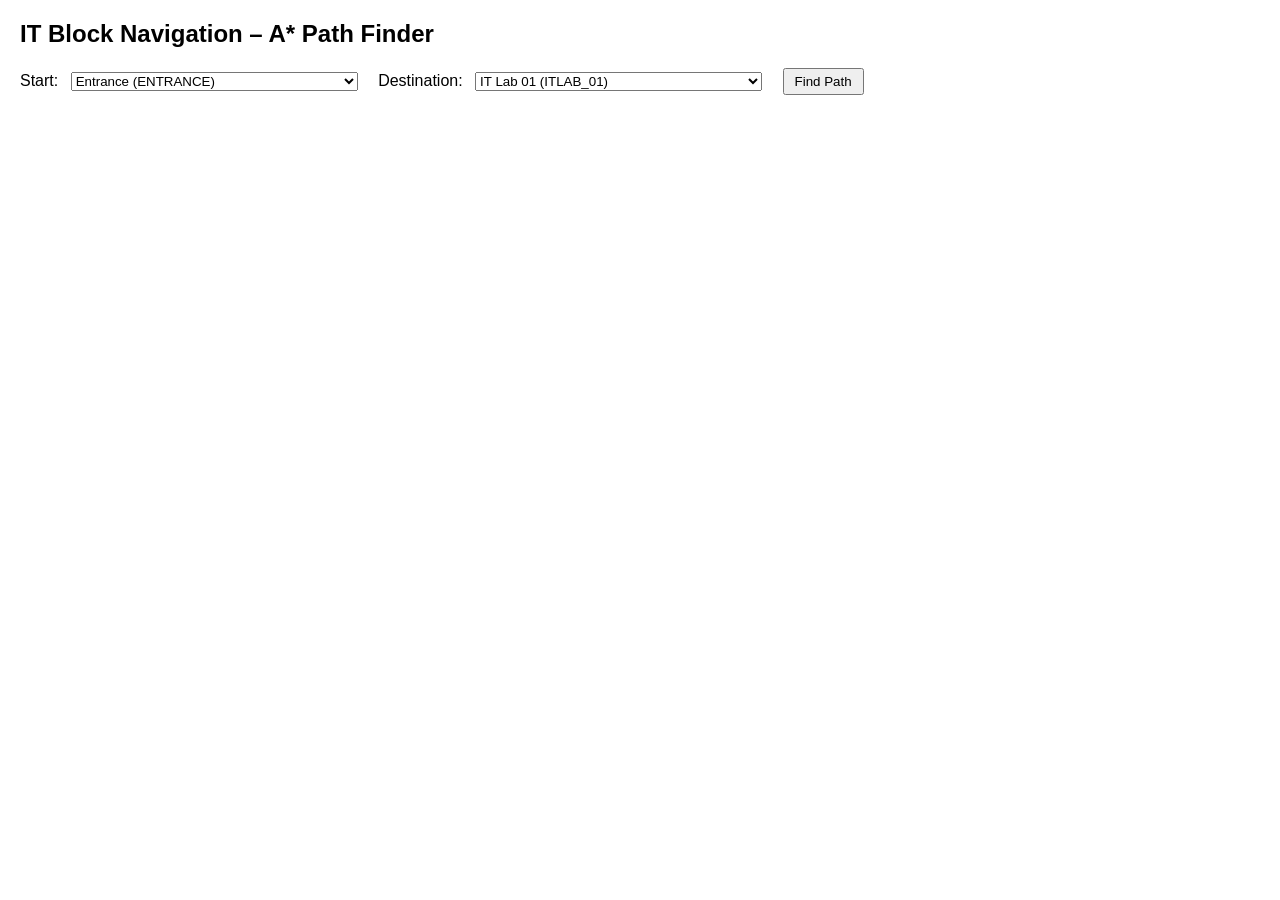
==== app/index.html/index.html @ db57fcbb "Create index.html" ====
<!DOCTYPE html>
<html lang="en">
<head>
  <meta charset="UTF-8" />
  <title>IT Block Navigation (A*)</title>
  <style>
    body { font-family: Arial, sans-serif; margin: 20px; }
    label { margin-right: 8px; }
    select { margin-right: 16px; }
    button { padding: 4px 10px; }
    #output { margin-top: 20px; white-space: pre-wrap; font-family: monospace; }
  </style>
</head>
<body>
  <h2>IT Block Navigation – A* Path Finder</h2>

  <div>
    <label for="startNode">Start:</label>
    <select id="startNode"></select>

    <label for="goalNode">Destination:</label>
    <select id="goalNode"></select>

    <button id="findPathBtn">Find Path</button>
  </div>

  <div id="output"></div>

  <script>
    // ----------------- Graph Data -----------------
    const graphData = {
      "nodes": [
        { "id": "C_ENTRANCE",    "name": "Corridor Entrance",        "type": "corridor" },
        { "id": "C_BOTTOM_MID",  "name": "Bottom Corridor Middle",   "type": "corridor" },
        { "id": "C_BOTTOM_RIGHT","name": "Bottom Corridor Right",    "type": "corridor" },
        { "id": "C_RIGHT_MID",   "name": "Right Corridor Middle",    "type": "corridor" },
        { "id": "C_RIGHT_TOP",   "name": "Right Corridor Top",       "type": "corridor" },
        { "id": "C_TOP_MID",     "name": "Top Corridor Middle",      "type": "corridor" },
        { "id": "C_TOP_LEFT",    "name": "Top Corridor Left",        "type": "corridor" },

        { "id": "ENTRANCE",      "name": "Entrance",                 "type": "entrance" },
        { "id": "ITLAB_01",      "name": "IT Lab 01",                "type": "lab" },
        { "id": "ITLAB_02",      "name": "IT Lab 02",                "type": "lab" },
        { "id": "ITLAB_03",      "name": "IT Lab 03",                "type": "lab" },
        { "id": "ROOM_101",      "name": "Room 101",                 "type": "classroom" },
        { "id": "ROOM_102",      "name": "Room 102",                 "type": "classroom" },
        { "id": "ROOM_103",      "name": "Room 103",                 "type": "classroom" },
        { "id": "CREATIVE_ROOM", "name": "Creative Room",            "type": "room" },
        { "id": "STAFF_ROOM_01", "name": "Staff Room 01",            "type": "staff" },
        { "id": "STAFF_ROOM_02", "name": "Staff Room 02",            "type": "staff" },
        { "id": "AIML_HOD",      "name": "AIML HoD Room",            "type": "office" },
        { "id": "UPS_ROOM",      "name": "UPS Room",                 "type": "utility" },
        { "id": "LIFT",          "name": "Lift",                     "type": "lift" },
        { "id": "STAIRS",        "name": "Staircase",                "type": "stairs" },
        { "id": "BOYS_WASHROOM", "name": "Boys Washroom",            "type": "washroom" },
        { "id": "GIRLS_WASHROOM","name": "Girls Washroom",           "type": "washroom" }
      ],

      "edges": [
        { "from": "C_ENTRANCE",    "to": "C_BOTTOM_MID",   "cost": 1 },
        { "from": "C_BOTTOM_MID",  "to": "C_BOTTOM_RIGHT", "cost": 1 },
        { "from": "C_BOTTOM_RIGHT","to": "C_RIGHT_MID",    "cost": 1 },
        { "from": "C_RIGHT_MID",   "to": "C_RIGHT_TOP",    "cost": 1 },
        { "from": "C_RIGHT_TOP",   "to": "C_TOP_MID",      "cost": 1 },
        { "from": "C_TOP_MID",     "to": "C_TOP_LEFT",     "cost": 1 },

        { "from": "ENTRANCE",      "to": "C_ENTRANCE",     "cost": 1 },
        { "from": "ITLAB_01",      "to": "C_ENTRANCE",     "cost": 1 },
        { "from": "CREATIVE_ROOM", "to": "C_BOTTOM_MID",   "cost": 1 },
        { "from": "ROOM_103",      "to": "C_BOTTOM_MID",   "cost": 1 },
        { "from": "ITLAB_03",      "to": "C_BOTTOM_RIGHT", "cost": 1 },

        { "from": "ROOM_102",      "to": "C_RIGHT_MID",    "cost": 1 },
        { "from": "UPS_ROOM",      "to": "C_RIGHT_MID",    "cost": 1 },
        { "from": "STAFF_ROOM_01", "to": "C_RIGHT_TOP",    "cost": 1 },
        { "from": "LIFT",          "to": "C_RIGHT_TOP",    "cost": 0.5 },
        { "from": "STAIRS",        "to": "C_RIGHT_TOP",    "cost": 0.5 },

        { "from": "ITLAB_02",      "to": "C_TOP_MID",      "cost": 1 },
        { "from": "STAFF_ROOM_02", "to": "C_TOP_MID",      "cost": 1 },
        { "from": "AIML_HOD",      "to": "C_TOP_MID",      "cost": 1 },
        { "from": "ROOM_101",      "to": "C_TOP_LEFT",     "cost": 1 },
        { "from": "BOYS_WASHROOM", "to": "C_TOP_LEFT",     "cost": 0.5 },
        { "from": "GIRLS_WASHROOM","to": "C_TOP_LEFT",     "cost": 0.5 }
      ]
    };

    // ----------------- Build adjacency list -----------------
    function buildGraph(data) {
      const adj = {};
      data.nodes.forEach(n => adj[n.id] = []);
      data.edges.forEach(e => {
        adj[e.from].push({ to: e.to, cost: e.cost });
        adj[e.to].push({ to: e.from, cost: e.cost }); // undirected
      });
      return adj;
    }

    const graph = buildGraph(graphData);

    // ----------------- A* Algorithm -----------------
    function aStar(graph, start, goal) {
      // heuristic is 0 (no coordinates yet)
      const h = () => 0;

      const openSet = new Set([start]);
      const cameFrom = {};

      const gScore = {};
      const fScore = {};
      Object.keys(graph).forEach(n => {
        gScore[n] = Infinity;
        fScore[n] = Infinity;
      });
      gScore[start] = 0;
      fScore[start] = h(start);

      while (openSet.size > 0) {
        // node in openSet with lowest fScore
        let current = null;
        let lowestF = Infinity;
        for (const n of openSet) {
          if (fScore[n] < lowestF) {
            lowestF = fScore[n];
            current = n;
          }
        }

        if (current === goal) {
          const path = reconstructPath(cameFrom, current);
          return { path, totalCost: gScore[current] };
        }

        openSet.delete(current);

        for (const neighbor of graph[current]) {
          const tentativeG = gScore[current] + neighbor.cost;

          if (tentativeG < gScore[neighbor.to]) {
            cameFrom[neighbor.to] = current;
            gScore[neighbor.to] = tentativeG;
            fScore[neighbor.to] = tentativeG + h(neighbor.to);

            if (!openSet.has(neighbor.to)) {
              openSet.add(neighbor.to);
            }
          }
        }
      }

      return { path: null, totalCost: Infinity };
    }

    function reconstructPath(cameFrom, current) {
      const totalPath = [current];
      while (current in cameFrom) {
        current = cameFrom[current];
        totalPath.unshift(current);
      }
      return totalPath;
    }

    // ----------------- UI Wiring -----------------
    const startSel = document.getElementById('startNode');
    const goalSel  = document.getElementById('goalNode');
    const output   = document.getElementById('output');

    // fill dropdowns with node IDs (only meaningful places, not internal corridor names if you like)
    function populateSelects() {
      graphData.nodes.forEach(node => {
        const opt1 = document.createElement('option');
        opt1.value = node.id;
        opt1.textContent = node.name + " (" + node.id + ")";
        startSel.appendChild(opt1);

        const opt2 = document.createElement('option');
        opt2.value = node.id;
        opt2.textContent = node.name + " (" + node.id + ")";
        goalSel.appendChild(opt2);
      });

      // default: Entrance -> IT Lab 01
      startSel.value = "ENTRANCE";
      goalSel.value  = "ITLAB_01";
    }

    document.getElementById('findPathBtn').addEventListener('click', () => {
      const start = startSel.value;
      const goal  = goalSel.value;

      const result = aStar(graph, start, goal);

      if (!result.path) {
        output.textContent = "No path found.";
        return;
      }

      const jsonResult = {
        start: start,
        goal: goal,
        path: result.path,
        totalCost: result.totalCost
      };

      output.textContent = JSON.stringify(jsonResult, null, 2);
    });

    populateSelects();
  </script>
</body>
</html>
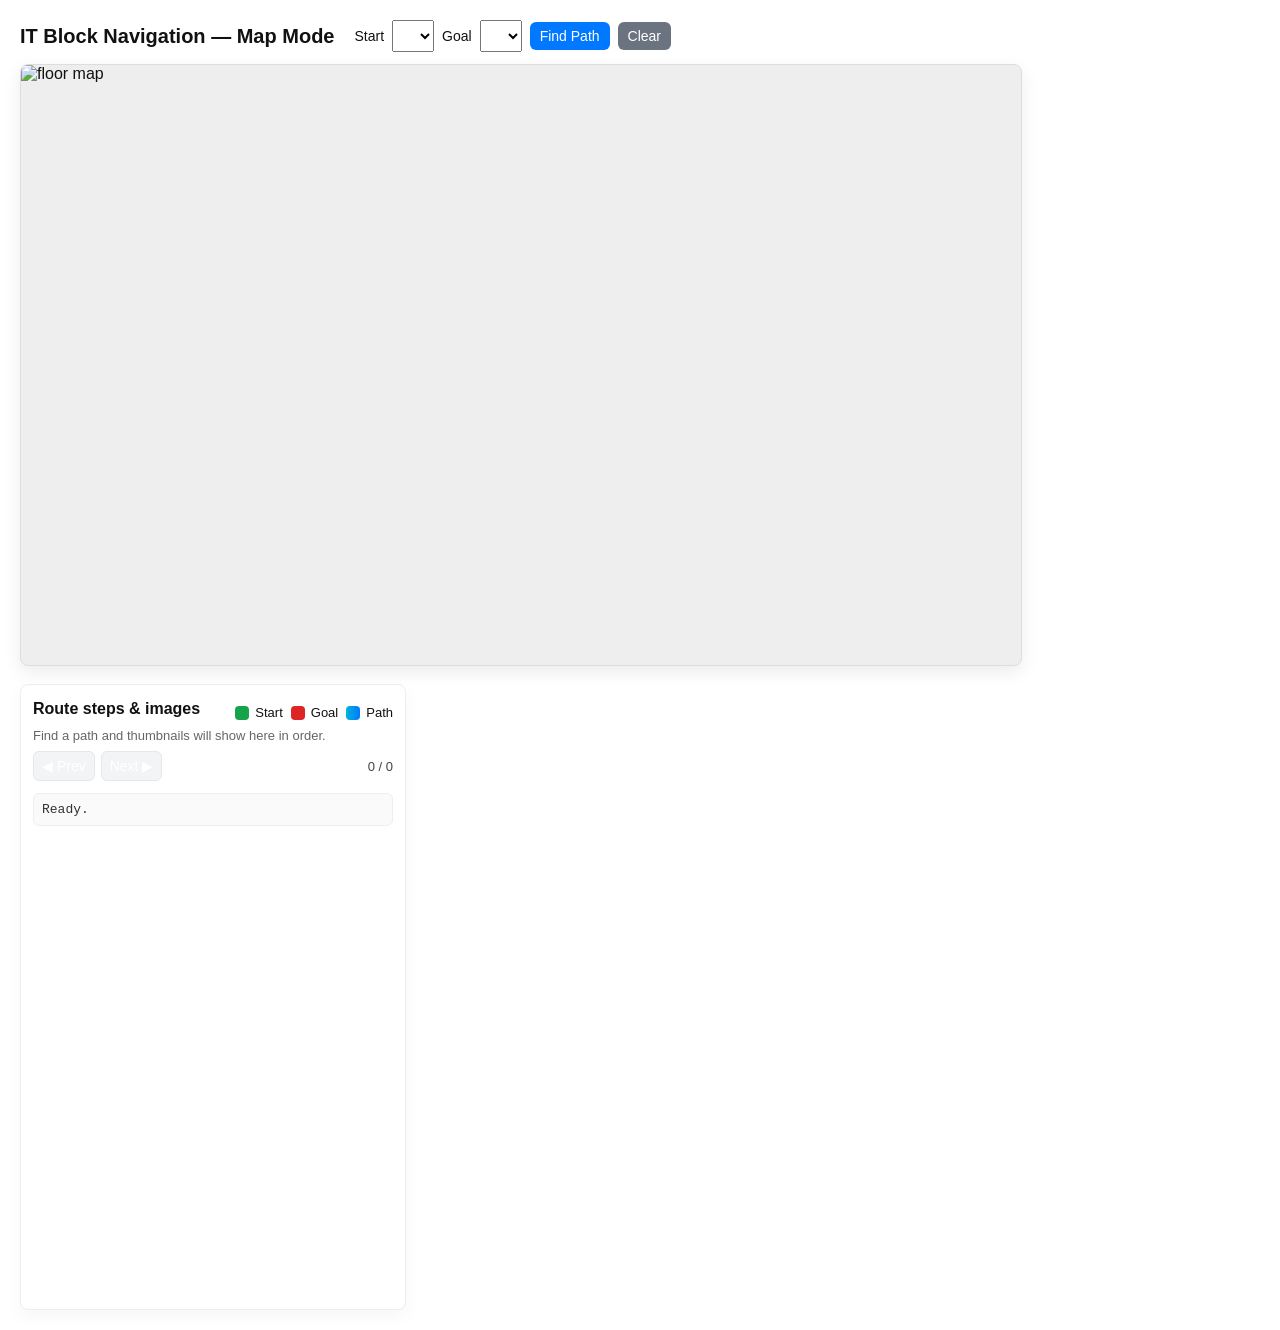
==== commit 1ccf8905: "CHANGE change" ====
--- a/app/index.html/index.html
+++ b/app/index.html/index.html
@@ -1,211 +1,491 @@
 <!DOCTYPE html>
 <html lang="en">
 <head>
-  <meta charset="UTF-8" />
-  <title>IT Block Navigation (A*)</title>
+  <meta charset="utf-8" />
+  <title>IT Block Navigation — Map Mode</title>
+  <meta name="viewport" content="width=device-width,initial-scale=1" />
   <style>
-    body { font-family: Arial, sans-serif; margin: 20px; }
-    label { margin-right: 8px; }
-    select { margin-right: 16px; }
-    button { padding: 4px 10px; }
-    #output { margin-top: 20px; white-space: pre-wrap; font-family: monospace; }
+    :root{
+      --map-width: 1000px;
+      --map-height: 600px;
+      --marker-size: 20px;
+      --accent: #0078ff;
+    }
+    body{ font-family: Inter, Arial, sans-serif; margin:20px; color:#111;}
+    header{ display:flex; gap:12px; align-items:center; flex-wrap:wrap; }
+    h2{ margin:0 8px 0 0; font-size:20px; }
+    .controls{ display:flex; gap:8px; align-items:center; flex-wrap:wrap; }
+    label{ font-size:14px; }
+    select, button{ padding:6px 10px; font-size:14px; }
+    button{ cursor:pointer; background:var(--accent); color:white; border:none; border-radius:6px; }
+    #mapArea{ margin-top:12px; display:flex; gap:18px; align-items:flex-start; flex-wrap:wrap; }
+    #mapContainer{
+      position:relative;
+      width:var(--map-width);
+      height:var(--map-height);
+      border:1px solid #ddd;
+      border-radius:8px;
+      overflow:hidden;
+      box-shadow:0 6px 18px rgba(0,0,0,0.08);
+      background:#eee;
+    }
+    #floorMap{ width:100%; height:100%; object-fit:cover; display:block; user-select:none; -webkit-user-drag:none;}
+    .svgOverlay{ position:absolute; inset:0; pointer-events:none; }
+    .marker{
+      position:absolute;
+      width:var(--marker-size);
+      height:var(--marker-size);
+      background:var(--accent);
+      border-radius:50%;
+      transform:translate(-50%,-50%);
+      box-shadow:0 2px 6px rgba(0,0,0,0.25);
+      display:flex; align-items:center; justify-content:center; color:white; font-weight:600;
+      font-size:11px; cursor:pointer; pointer-events:auto;
+      border:2px solid #fff;
+    }
+    .marker.start{ background: #16a34a; }
+    .marker.goal{ background: #dc2626; }
+    .marker:hover{ transform:translate(-50%,-50%) scale(1.15); z-index:30; }
+    #sidePanel{ width:360px; min-height:var(--map-height); border:1px solid #eee; border-radius:8px; padding:12px; box-shadow:0 6px 18px rgba(0,0,0,0.04); background:#fff; }
+    #pathImages{ display:flex; flex-direction:column; gap:8px; margin-top:8px; }
+    .stepImg{ display:flex; gap:8px; align-items:center; }
+    .stepImg img{ width:120px; height:80px; object-fit:cover; border-radius:6px; border:1px solid #ddd; }
+    .stepInfo{ font-size:13px; }
+    .controlsRow{ display:flex; gap:8px; align-items:center; margin-top:8px; }
+    #output{ margin-top:12px; font-family:monospace; white-space:pre-wrap; font-size:13px; color:#333; max-height:160px; overflow:auto; background:#fafafa; padding:8px; border-radius:6px; border:1px solid #eee;}
+    .playback{ display:flex; gap:6px; align-items:center; margin-top:8px; }
+    .btn-small{ padding:6px 8px; background:#f3f4f6; border-radius:6px; border:1px solid #e5e7eb; cursor:pointer; }
+    .legend{ display:flex; gap:8px; margin-top:8px; font-size:13px; }
+    .legend .item{ display:flex; gap:6px; align-items:center; }
+    .legend .sw{ width:14px; height:14px; border-radius:4px; display:inline-block; }
+    /* small responsive */
+    @media (max-width:1150px){
+      #mapContainer{ width:720px; height:430px; }
+      #sidePanel{ width:320px; min-height:430px; }
+    }
+    @media (max-width:900px){
+      #mapArea{ flex-direction:column; }
+      #mapContainer{ width:100%; height:420px; }
+      #sidePanel{ width:100%; min-height:auto; }
+    }
   </style>
 </head>
 <body>
-  <h2>IT Block Navigation – A* Path Finder</h2>
-
-  <div>
-    <label for="startNode">Start:</label>
-    <select id="startNode"></select>
-
-    <label for="goalNode">Destination:</label>
-    <select id="goalNode"></select>
-
-    <button id="findPathBtn">Find Path</button>
+  <header>
+    <h2>IT Block Navigation — Map Mode</h2>
+    <div class="controls">
+      <label for="startNode">Start</label>
+      <select id="startNode"></select>
+
+      <label for="goalNode">Goal</label>
+      <select id="goalNode"></select>
+
+      <button id="findPathBtn">Find Path</button>
+      <button id="clearBtn" style="background:#6b7280;">Clear</button>
+    </div>
+  </header>
+
+  <div id="mapArea">
+    <div id="mapContainer">
+      <!-- map image (make sure path exists) -->
+      <img id="floorMap" src="data/Buildings/IT_block/floors/floor0/photos/floormap_0.jpeg" alt="floor map" />
+      <!-- svg overlay for path -->
+      <svg class="svgOverlay" id="svgOverlay" viewBox="0 0 1000 600" preserveAspectRatio="none" xmlns="http://www.w3.org/2000/svg">
+        <defs>
+          <linearGradient id="g" x1="0" x2="1">
+            <stop offset="0%" stop-color="#00b4d8"/>
+            <stop offset="100%" stop-color="#0078ff"/>
+          </linearGradient>
+        </defs>
+        <polyline id="pathLine" points="" fill="none" stroke="url(#g)" stroke-width="8" stroke-linecap="round" stroke-linejoin="round" opacity="0.9"/>
+      </svg>
+    </div>
+
+    <aside id="sidePanel">
+      <div style="display:flex;justify-content:space-between;align-items:center;">
+        <strong>Route steps & images</strong>
+        <div class="legend">
+          <div class="item"><span class="sw" style="background:#16a34a"></span>Start</div>
+          <div class="item"><span class="sw" style="background:#dc2626"></span>Goal</div>
+          <div class="item"><span class="sw" style="background:linear-gradient(90deg,#00b4d8,#0078ff)"></span>Path</div>
+        </div>
+      </div>
+
+      <div id="pathImages">
+        <div style="font-size:13px;color:#666;">Find a path and thumbnails will show here in order.</div>
+      </div>
+
+      <div class="playback">
+        <button id="prevStep" class="btn-small">◀ Prev</button>
+        <button id="nextStep" class="btn-small">Next ▶</button>
+        <div id="stepCounter" style="margin-left:auto;font-size:13px;color:#444;">0 / 0</div>
+      </div>
+
+      <div id="output" aria-live="polite">Ready.</div>
+    </aside>
   </div>
 
-  <div id="output"></div>
-
   <script>
-    // ----------------- Graph Data -----------------
-    const graphData = {
-      "nodes": [
-        { "id": "C_ENTRANCE",    "name": "Corridor Entrance",        "type": "corridor" },
-        { "id": "C_BOTTOM_MID",  "name": "Bottom Corridor Middle",   "type": "corridor" },
-        { "id": "C_BOTTOM_RIGHT","name": "Bottom Corridor Right",    "type": "corridor" },
-        { "id": "C_RIGHT_MID",   "name": "Right Corridor Middle",    "type": "corridor" },
-        { "id": "C_RIGHT_TOP",   "name": "Right Corridor Top",       "type": "corridor" },
-        { "id": "C_TOP_MID",     "name": "Top Corridor Middle",      "type": "corridor" },
-        { "id": "C_TOP_LEFT",    "name": "Top Corridor Left",        "type": "corridor" },
-
-        { "id": "ENTRANCE",      "name": "Entrance",                 "type": "entrance" },
-        { "id": "ITLAB_01",      "name": "IT Lab 01",                "type": "lab" },
-        { "id": "ITLAB_02",      "name": "IT Lab 02",                "type": "lab" },
-        { "id": "ITLAB_03",      "name": "IT Lab 03",                "type": "lab" },
-        { "id": "ROOM_101",      "name": "Room 101",                 "type": "classroom" },
-        { "id": "ROOM_102",      "name": "Room 102",                 "type": "classroom" },
-        { "id": "ROOM_103",      "name": "Room 103",                 "type": "classroom" },
-        { "id": "CREATIVE_ROOM", "name": "Creative Room",            "type": "room" },
-        { "id": "STAFF_ROOM_01", "name": "Staff Room 01",            "type": "staff" },
-        { "id": "STAFF_ROOM_02", "name": "Staff Room 02",            "type": "staff" },
-        { "id": "AIML_HOD",      "name": "AIML HoD Room",            "type": "office" },
-        { "id": "UPS_ROOM",      "name": "UPS Room",                 "type": "utility" },
-        { "id": "LIFT",          "name": "Lift",                     "type": "lift" },
-        { "id": "STAIRS",        "name": "Staircase",                "type": "stairs" },
-        { "id": "BOYS_WASHROOM", "name": "Boys Washroom",            "type": "washroom" },
-        { "id": "GIRLS_WASHROOM","name": "Girls Washroom",           "type": "washroom" }
-      ],
-
-      "edges": [
-        { "from": "C_ENTRANCE",    "to": "C_BOTTOM_MID",   "cost": 1 },
-        { "from": "C_BOTTOM_MID",  "to": "C_BOTTOM_RIGHT", "cost": 1 },
-        { "from": "C_BOTTOM_RIGHT","to": "C_RIGHT_MID",    "cost": 1 },
-        { "from": "C_RIGHT_MID",   "to": "C_RIGHT_TOP",    "cost": 1 },
-        { "from": "C_RIGHT_TOP",   "to": "C_TOP_MID",      "cost": 1 },
-        { "from": "C_TOP_MID",     "to": "C_TOP_LEFT",     "cost": 1 },
-
-        { "from": "ENTRANCE",      "to": "C_ENTRANCE",     "cost": 1 },
-        { "from": "ITLAB_01",      "to": "C_ENTRANCE",     "cost": 1 },
-        { "from": "CREATIVE_ROOM", "to": "C_BOTTOM_MID",   "cost": 1 },
-        { "from": "ROOM_103",      "to": "C_BOTTOM_MID",   "cost": 1 },
-        { "from": "ITLAB_03",      "to": "C_BOTTOM_RIGHT", "cost": 1 },
-
-        { "from": "ROOM_102",      "to": "C_RIGHT_MID",    "cost": 1 },
-        { "from": "UPS_ROOM",      "to": "C_RIGHT_MID",    "cost": 1 },
-        { "from": "STAFF_ROOM_01", "to": "C_RIGHT_TOP",    "cost": 1 },
-        { "from": "LIFT",          "to": "C_RIGHT_TOP",    "cost": 0.5 },
-        { "from": "STAIRS",        "to": "C_RIGHT_TOP",    "cost": 0.5 },
-
-        { "from": "ITLAB_02",      "to": "C_TOP_MID",      "cost": 1 },
-        { "from": "STAFF_ROOM_02", "to": "C_TOP_MID",      "cost": 1 },
-        { "from": "AIML_HOD",      "to": "C_TOP_MID",      "cost": 1 },
-        { "from": "ROOM_101",      "to": "C_TOP_LEFT",     "cost": 1 },
-        { "from": "BOYS_WASHROOM", "to": "C_TOP_LEFT",     "cost": 0.5 },
-        { "from": "GIRLS_WASHROOM","to": "C_TOP_LEFT",     "cost": 0.5 }
-      ]
-    };
-
-    // ----------------- Build adjacency list -----------------
-    function buildGraph(data) {
-      const adj = {};
-      data.nodes.forEach(n => adj[n.id] = []);
-      data.edges.forEach(e => {
-        adj[e.from].push({ to: e.to, cost: e.cost });
-        adj[e.to].push({ to: e.from, cost: e.cost }); // undirected
-      });
-      return adj;
-    }
-
-    const graph = buildGraph(graphData);
-
-    // ----------------- A* Algorithm -----------------
-    function aStar(graph, start, goal) {
-      // heuristic is 0 (no coordinates yet)
-      const h = () => 0;
-
-      const openSet = new Set([start]);
-      const cameFrom = {};
-
-      const gScore = {};
-      const fScore = {};
-      Object.keys(graph).forEach(n => {
-        gScore[n] = Infinity;
-        fScore[n] = Infinity;
-      });
-      gScore[start] = 0;
-      fScore[start] = h(start);
-
-      while (openSet.size > 0) {
-        // node in openSet with lowest fScore
-        let current = null;
-        let lowestF = Infinity;
-        for (const n of openSet) {
-          if (fScore[n] < lowestF) {
-            lowestF = fScore[n];
-            current = n;
-          }
-        }
-
-        if (current === goal) {
-          const path = reconstructPath(cameFrom, current);
-          return { path, totalCost: gScore[current] };
-        }
-
-        openSet.delete(current);
-
-        for (const neighbor of graph[current]) {
-          const tentativeG = gScore[current] + neighbor.cost;
-
-          if (tentativeG < gScore[neighbor.to]) {
-            cameFrom[neighbor.to] = current;
-            gScore[neighbor.to] = tentativeG;
-            fScore[neighbor.to] = tentativeG + h(neighbor.to);
-
-            if (!openSet.has(neighbor.to)) {
-              openSet.add(neighbor.to);
-            }
-          }
+  /* ----------------- Graph data ----------------- */
+  const graphData = {
+    nodes: [
+      { id:"C_ENTRANCE", name:"Corridor Entrance", type:"corridor" },
+      { id:"C_BOTTOM_MID", name:"Bottom Corridor Middle", type:"corridor" },
+      { id:"C_BOTTOM_RIGHT", name:"Bottom Corridor Right", type:"corridor" },
+      { id:"C_RIGHT_MID", name:"Right Corridor Middle", type:"corridor" },
+      { id:"C_RIGHT_TOP", name:"Right Corridor Top", type:"corridor" },
+      { id:"C_TOP_MID", name:"Top Corridor Middle", type:"corridor" },
+      { id:"C_TOP_LEFT", name:"Top Corridor Left", type:"corridor" },
+
+      { id:"ENTRANCE", name:"Entrance", type:"entrance" },
+      { id:"ITLAB_01", name:"IT Lab 01", type:"lab" },
+      { id:"ITLAB_02", name:"IT Lab 02", type:"lab" },
+      { id:"ITLAB_03", name:"IT Lab 03", type:"lab" },
+      { id:"ROOM_101", name:"Room 101", type:"classroom" },
+      { id:"ROOM_102", name:"Room 102", type:"classroom" },
+      { id:"ROOM_103", name:"Room 103", type:"classroom" },
+      { id:"CREATIVE_ROOM", name:"Creative Room", type:"room" },
+      { id:"STAFF_ROOM_01", name:"Staff Room 01", type:"staff" },
+      { id:"STAFF_ROOM_02", name:"Staff Room 02", type:"staff" },
+      { id:"AIML_HOD", name:"AIML HoD Room", type:"office" },
+      { id:"UPS_ROOM", name:"UPS Room", type:"utility" },
+      { id:"LIFT", name:"Lift", type:"lift" },
+      { id:"STAIRS", name:"Staircase", type:"stairs" },
+      { id:"BOYS_WASHROOM", name:"Boys Washroom", type:"washroom" },
+      { id:"GIRLS_WASHROOM", name:"Girls Washroom", type:"washroom" }
+    ],
+    edges: [
+      { from:"C_ENTRANCE", to:"C_BOTTOM_MID", cost:1 },
+      { from:"C_BOTTOM_MID", to:"C_BOTTOM_RIGHT", cost:1 },
+      { from:"C_BOTTOM_RIGHT", to:"C_RIGHT_MID", cost:1 },
+      { from:"C_RIGHT_MID", to:"C_RIGHT_TOP", cost:1 },
+      { from:"C_RIGHT_TOP", to:"C_TOP_MID", cost:1 },
+      { from:"C_TOP_MID", to:"C_TOP_LEFT", cost:1 },
+
+      { from:"ENTRANCE", to:"C_ENTRANCE", cost:1 },
+      { from:"ITLAB_01", to:"C_ENTRANCE", cost:1 },
+      { from:"CREATIVE_ROOM", to:"C_BOTTOM_MID", cost:1 },
+      { from:"ROOM_103", to:"C_BOTTOM_MID", cost:1 },
+      { from:"ITLAB_03", to:"C_BOTTOM_RIGHT", cost:1 },
+
+      { from:"ROOM_102", to:"C_RIGHT_MID", cost:1 },
+      { from:"UPS_ROOM", to:"C_RIGHT_MID", cost:1 },
+      { from:"STAFF_ROOM_01", to:"C_RIGHT_TOP", cost:1 },
+      { from:"LIFT", to:"C_RIGHT_TOP", cost:0.5 },
+      { from:"STAIRS", to:"C_RIGHT_TOP", cost:0.5 },
+
+      { from:"ITLAB_02", to:"C_TOP_MID", cost:1 },
+      { from:"STAFF_ROOM_02", to:"C_TOP_MID", cost:1 },
+      { from:"AIML_HOD", to:"C_TOP_MID", cost:1 },
+      { from:"ROOM_101", to:"C_TOP_LEFT", cost:1 },
+      { from:"BOYS_WASHROOM", to:"C_TOP_LEFT", cost:0.5 },
+      { from:"GIRLS_WASHROOM", to:"C_TOP_LEFT", cost:0.5 }
+    ]
+  };
+
+  /* ----------------- image mapping (your provided paths) -----------------
+     Make sure these files exist at given locations relative to this HTML file.
+  -------------------------------------------------------------------------*/
+  const imageMap = {
+    "AIML_HOD": "data/Buildings/IT_block/floors/floor0/photos/AI_ML_hod_dept_0.jpeg",
+    "CREATIVE_ROOM": "data/Buildings/IT_block/floors/floor0/photos/creative_area_0.jpeg",
+    "ITLAB_01": "data/Buildings/IT_block/floors/floor0/photos/lab_1_0.jpeg",
+    "ITLAB_02": "data/Buildings/IT_block/floors/floor0/photos/lab_2_0.jpeg",
+    "ITLAB_03": "data/Buildings/IT_block/floors/floor0/photos/lab_3_0.jpeg",
+    "ROOM_101": "data/Buildings/IT_block/floors/floor0/photos/room_101_0.jpeg",
+    "ROOM_102": "data/Buildings/IT_block/floors/floor0/photos/room_102_0.jpeg",
+    "ROOM_103": "data/Buildings/IT_block/floors/floor0/photos/room_103_0.jpeg",
+    "STAFF_ROOM_01": "data/Buildings/IT_block/floors/floor0/photos/staff_room1_0.jpeg",
+    "STAFF_ROOM_02": "data/Buildings/IT_block/floors/floor0/photos/saff_room2_0.jpeg",
+    "BOYS_WASHROOM": "data/Buildings/IT_block/floors/floor0/photos/gents_washroom_0.jpeg",
+    "GIRLS_WASHROOM": "data/Buildings/IT_block/floors/floor0/photos/ladies_washroom_0.jpeg",
+    "LIFT": "data/Buildings/IT_block/floors/floor0/photos/lift_0.jpeg",
+    "STAIRS": "data/Buildings/IT_block/floors/floor0/photos/Stairs_0.jpeg",
+    "ITLAB_01": "data/Buildings/IT_block/floors/floor0/photos/lab_1_0.jpeg",
+    "ENTRANCE": "data/Buildings/IT_block/floors/floor0/photos/Corridor_first_0.jpeg",
+    "C_ENTRANCE": "data/Buildings/IT_block/floors/floor0/photos/Corridor_first_0.jpeg",
+    "C_BOTTOM_MID": "data/Buildings/IT_block/floors/floor0/photos/Corridor_second_0.jpeg",
+    "C_BOTTOM_RIGHT": "data/Buildings/IT_block/floors/floor0/photos/Corridor_third_0.jpeg",
+    "C_RIGHT_MID": "data/Buildings/IT_block/floors/floor0/photos/Corridor_fourth_0.jpeg",
+    "C_RIGHT_TOP": "data/Buildings/IT_block/floors/floor0/photos/Corridor_first_0.jpeg",
+    "C_TOP_MID": "data/Buildings/IT_block/floors/floor0/photos/Corridor_second_0.jpeg",
+    "C_TOP_LEFT": "data/Buildings/IT_block/floors/floor0/photos/Corridor_third_0.jpeg",
+    "UPS_ROOM": "data/Buildings/IT_block/floors/floor0/photos/UPS_ROOM_0.jpeg" // placeholder if you have one
+  };
+
+  /* ----------------- adjacency builder ----------------- */
+  function buildGraph(data){
+    const adj={};
+    data.nodes.forEach(n=>adj[n.id]=[]);
+    data.edges.forEach(e=>{
+      adj[e.from].push({to:e.to,cost:e.cost});
+      adj[e.to].push({to:e.from,cost:e.cost});
+    });
+    return adj;
+  }
+  const graph = buildGraph(graphData);
+
+  /* ----------------- A* (heuristic=0) ----------------- */
+  function aStar(graph, start, goal){
+    const h = ()=>0;
+    const open = new Set([start]);
+    const came = {};
+    const g = {}, f = {};
+    Object.keys(graph).forEach(n=>{ g[n]=Infinity; f[n]=Infinity; });
+    g[start]=0; f[start]=h(start);
+    while(open.size){
+      let current = null, best = Infinity;
+      for(const n of open) if(f[n] < best){ best=f[n]; current=n; }
+      if(current === goal) return { path: reconstruct(came,current), cost: g[current] };
+      open.delete(current);
+      for(const nb of graph[current]){
+        const tentative = g[current] + nb.cost;
+        if(tentative < g[nb.to]){
+          came[nb.to] = current;
+          g[nb.to] = tentative;
+          f[nb.to] = tentative + h(nb.to);
+          open.add(nb.to);
         }
       }
-
-      return { path: null, totalCost: Infinity };
-    }
-
-    function reconstructPath(cameFrom, current) {
-      const totalPath = [current];
-      while (current in cameFrom) {
-        current = cameFrom[current];
-        totalPath.unshift(current);
-      }
-      return totalPath;
-    }
-
-    // ----------------- UI Wiring -----------------
-    const startSel = document.getElementById('startNode');
-    const goalSel  = document.getElementById('goalNode');
-    const output   = document.getElementById('output');
-
-    // fill dropdowns with node IDs (only meaningful places, not internal corridor names if you like)
-    function populateSelects() {
-      graphData.nodes.forEach(node => {
-        const opt1 = document.createElement('option');
-        opt1.value = node.id;
-        opt1.textContent = node.name + " (" + node.id + ")";
-        startSel.appendChild(opt1);
-
-        const opt2 = document.createElement('option');
-        opt2.value = node.id;
-        opt2.textContent = node.name + " (" + node.id + ")";
-        goalSel.appendChild(opt2);
+    }
+    return { path:null, cost:Infinity };
+  }
+  function reconstruct(came, curr){
+    const p=[curr];
+    while(curr in came){ curr = came[curr]; p.unshift(curr); }
+    return p;
+  }
+
+  /* ----------------- node positions on map (percent coords) -----------------
+     I assigned sensible defaults (percent). Tweak them if a marker sits slightly off.
+  ---------------------------------------------------------------------------*/
+  const nodePos = {
+    "ENTRANCE": {x:8, y:78},
+    "C_ENTRANCE": {x:18,y:72},
+    "C_BOTTOM_MID": {x:34,y:72},
+    "C_BOTTOM_RIGHT": {x:50,y:68},
+    "C_RIGHT_MID": {x:64,y:60},
+    "C_RIGHT_TOP": {x:74,y:44},
+    "C_TOP_MID": {x:52,y:30},
+    "C_TOP_LEFT": {x:30,y:28},
+
+    "ITLAB_01": {x:12,y:66},
+    "CREATIVE_ROOM": {x:36,y:86},
+    "ROOM_103": {x:36,y:82},
+    "ITLAB_03": {x:50,y:86},
+    "ROOM_102": {x:62,y:67},
+    "UPS_ROOM": {x:62,y:74},
+    "STAFF_ROOM_01": {x:75,y:56},
+    "LIFT": {x:70,y:50},
+    "STAIRS": {x:70,y:40},
+    "ITLAB_02": {x:50,y:24},
+    "STAFF_ROOM_02": {x:56,y:24},
+    "AIML_HOD": {x:44,y:24},
+    "ROOM_101": {x:30,y:18},
+    "BOYS_WASHROOM": {x:24,y:24},
+    "GIRLS_WASHROOM": {x:28,y:20}
+  };
+
+  /* ----------------- UI wiring ----------------- */
+  const startSel = document.getElementById('startNode');
+  const goalSel = document.getElementById('goalNode');
+  const findBtn = document.getElementById('findPathBtn');
+  const clearBtn = document.getElementById('clearBtn');
+  const pathImagesDiv = document.getElementById('pathImages');
+  const output = document.getElementById('output');
+  const mapContainer = document.getElementById('mapContainer');
+  const svg = document.getElementById('svgOverlay');
+  const pathLine = document.getElementById('pathLine');
+  const prevBtn = document.getElementById('prevStep');
+  const nextBtn = document.getElementById('nextStep');
+  const stepCounter = document.getElementById('stepCounter');
+
+  // Fill selects
+  graphData.nodes.forEach(n=>{
+    const o1 = document.createElement('option');
+    o1.value = n.id; o1.textContent = n.name + ' ('+n.id+')';
+    startSel.appendChild(o1);
+    const o2 = document.createElement('option');
+    o2.value = n.id; o2.textContent = n.name + ' ('+n.id+')';
+    goalSel.appendChild(o2);
+  });
+  startSel.value = 'ENTRANCE';
+  goalSel.value = 'ITLAB_01';
+
+  // Create markers
+  const markers = {};
+  function createMarkers(){
+    // remove existing
+    document.querySelectorAll('.marker').forEach(m=>m.remove());
+    graphData.nodes.forEach((n, idx) => {
+      const pos = nodePos[n.id];
+      if(!pos) return;
+      const m = document.createElement('div');
+      m.className = 'marker';
+      m.title = n.name + ' ('+n.id+')';
+      m.dataset.id = n.id;
+      m.style.left = pos.x + '%';
+      m.style.top = pos.y + '%';
+      m.textContent = (idx+1); // small label
+      // click behavior: set start/goal with modifier
+      m.addEventListener('click', (ev)=>{
+        const id = m.dataset.id;
+        if(ev.shiftKey){
+          goalSel.value = id;
+        } else if(ev.altKey){
+          startSel.value = id;
+        } else {
+          // normal click = set start if empty else set goal
+          if(!startSel.value || startSel.value === goalSel.value) startSel.value = id;
+          else goalSel.value = id;
+        }
+        // highlight small flash
+        m.animate([{ transform:'translate(-50%,-50%) scale(1.25)' }, { transform:'translate(-50%,-50%) scale(1)' }], { duration:300 });
       });
-
-      // default: Entrance -> IT Lab 01
-      startSel.value = "ENTRANCE";
-      goalSel.value  = "ITLAB_01";
-    }
-
-    document.getElementById('findPathBtn').addEventListener('click', () => {
-      const start = startSel.value;
-      const goal  = goalSel.value;
-
-      const result = aStar(graph, start, goal);
-
-      if (!result.path) {
-        output.textContent = "No path found.";
-        return;
-      }
-
-      const jsonResult = {
-        start: start,
-        goal: goal,
-        path: result.path,
-        totalCost: result.totalCost
-      };
-
-      output.textContent = JSON.stringify(jsonResult, null, 2);
-    });
-
-    populateSelects();
+      mapContainer.appendChild(m);
+      markers[n.id] = m;
+    });
+  }
+
+  createMarkers();
+
+  // Helper: update marker styles for start/goal
+  function refreshMarkerStates(start, goal){
+    Object.keys(markers).forEach(id=>{
+      markers[id].classList.remove('start','goal');
+      if(id === start) markers[id].classList.add('start');
+      if(id === goal) markers[id].classList.add('goal');
+    });
+  }
+
+  // Convert percent coords to SVG viewBox coordinates (svg viewBox 1000x600)
+  function posToPoint(id){
+    const p = nodePos[id];
+    if(!p) return null;
+    return { x: p.x/100 * 1000, y: p.y/100 * 600 };
+  }
+
+  // Draw polyline path
+  function drawPath(path){
+    if(!path || path.length === 0){ pathLine.setAttribute('points',''); return; }
+    const pts = path.map(id => {
+      const pt = posToPoint(id);
+      return pt ? `${pt.x},${pt.y}` : null;
+    }).filter(Boolean);
+    pathLine.setAttribute('points', pts.join(' '));
+  }
+
+  // Show images thumbnails and set up playback
+  let currentRoute = [];
+  let currentIndex = 0;
+  function showRouteImages(route){
+    currentRoute = route.slice();
+    currentIndex = 0;
+    pathImagesDiv.innerHTML = '';
+    if(!route || route.length===0){
+      pathImagesDiv.innerHTML = '<div style="color:#666;font-size:13px;">No route.</div>';
+      stepCounter.textContent = '0 / 0';
+      return;
+    }
+    route.forEach((id, i) => {
+      const wrapper = document.createElement('div');
+      wrapper.className = 'stepImg';
+      const img = document.createElement('img');
+      img.alt = id;
+      img.src = imageMap[id] || 'data/Buildings/IT_block/floors/floor0/photos/Corridor_first_0.jpeg';
+      const info = document.createElement('div');
+      info.className = 'stepInfo';
+      info.innerHTML = `<div style="font-weight:600">${i+1}. ${getNodeName(id)}</div><div style="color:#666">${id}</div>`;
+      wrapper.appendChild(img);
+      wrapper.appendChild(info);
+      pathImagesDiv.appendChild(wrapper);
+    });
+    highlightStep(0);
+    stepCounter.textContent = `${currentIndex+1} / ${currentRoute.length}`;
+  }
+
+  function highlightStep(i){
+    // scroll thumbnail into view and visually highlight (simple border)
+    const nodes = Array.from(pathImagesDiv.querySelectorAll('.stepImg'));
+    nodes.forEach((el, idx)=>{
+      el.style.border = idx === i ? '2px solid var(--accent)' : 'none';
+      if(idx === i) el.scrollIntoView({behavior:'smooth', block:'nearest'});
+    });
+    // update marker emphasis
+    Object.keys(markers).forEach(id => markers[id].style.opacity = 0.45);
+    currentRoute.forEach((id, idx)=>{
+      if(markers[id]) markers[id].style.opacity = idx === i ? 1 : 0.85;
+    });
+    // move map focus (optional): we can pan by subtle zoom via CSS transforms (kept simple)
+    // update counter
+    stepCounter.textContent = `${i+1} / ${currentRoute.length}`;
+  }
+
+  prevBtn.addEventListener('click', ()=>{
+    if(currentRoute.length === 0) return;
+    currentIndex = Math.max(0, currentIndex-1);
+    highlightStep(currentIndex);
+  });
+  nextBtn.addEventListener('click', ()=>{
+    if(currentRoute.length === 0) return;
+    currentIndex = Math.min(currentRoute.length-1, currentIndex+1);
+    highlightStep(currentIndex);
+  });
+
+  // Utility
+  function getNodeName(id){
+    const n = graphData.nodes.find(x=>x.id===id);
+    return n ? n.name : id;
+  }
+
+  // Button actions
+  findBtn.addEventListener('click', ()=>{
+    const s = startSel.value;
+    const g = goalSel.value;
+    if(!s || !g){ output.textContent = 'Select start and goal.'; return; }
+    // compute path
+    const res = aStar(graph, s, g);
+    if(!res.path){ output.textContent = 'No path found.'; drawPath([]); showRouteImages([]); refreshMarkerStates(s,g); return; }
+    drawPath(res.path);
+    showRouteImages(res.path);
+    refreshMarkerStates(s,g);
+    // display JSON
+    output.textContent = JSON.stringify({ start:s, goal:g, path:res.path, cost:res.cost }, null, 2);
+  });
+
+  clearBtn.addEventListener('click', ()=>{
+    drawPath([]);
+    showRouteImages([]);
+    output.textContent = 'Cleared.';
+    // reset marker opacity
+    Object.values(markers).forEach(m=>m.style.opacity = 1);
+    refreshMarkerStates('', '');
+  });
+
+  // allow selecting start/goal via dropdown change to refresh markers
+  startSel.addEventListener('change', ()=> refreshMarkerStates(startSel.value, goalSel.value));
+  goalSel.addEventListener('change', ()=> refreshMarkerStates(startSel.value, goalSel.value));
+
+  // initial small path
+  refreshMarkerStates(startSel.value, goalSel.value);
+
+  /* ------------- Extras: make markers re-position on window resize if desired ------------- */
+  // (we use percent positioning so they are responsive au
+  // 
+  
+  
+  
+  
+  
+  
+  
+  
+  tomatically)
+
+  /* ------------- Quick note: How to tweak coordinates -------------
+     Edit the 'nodePos' object above: values are percentages relative to map image.
+     Example: nodePos['ITLAB_01'] = { x: 12, y: 66 }
+  -----------------------------------------------------------------*/
   </script>
 </body>
-</html>+</html>
